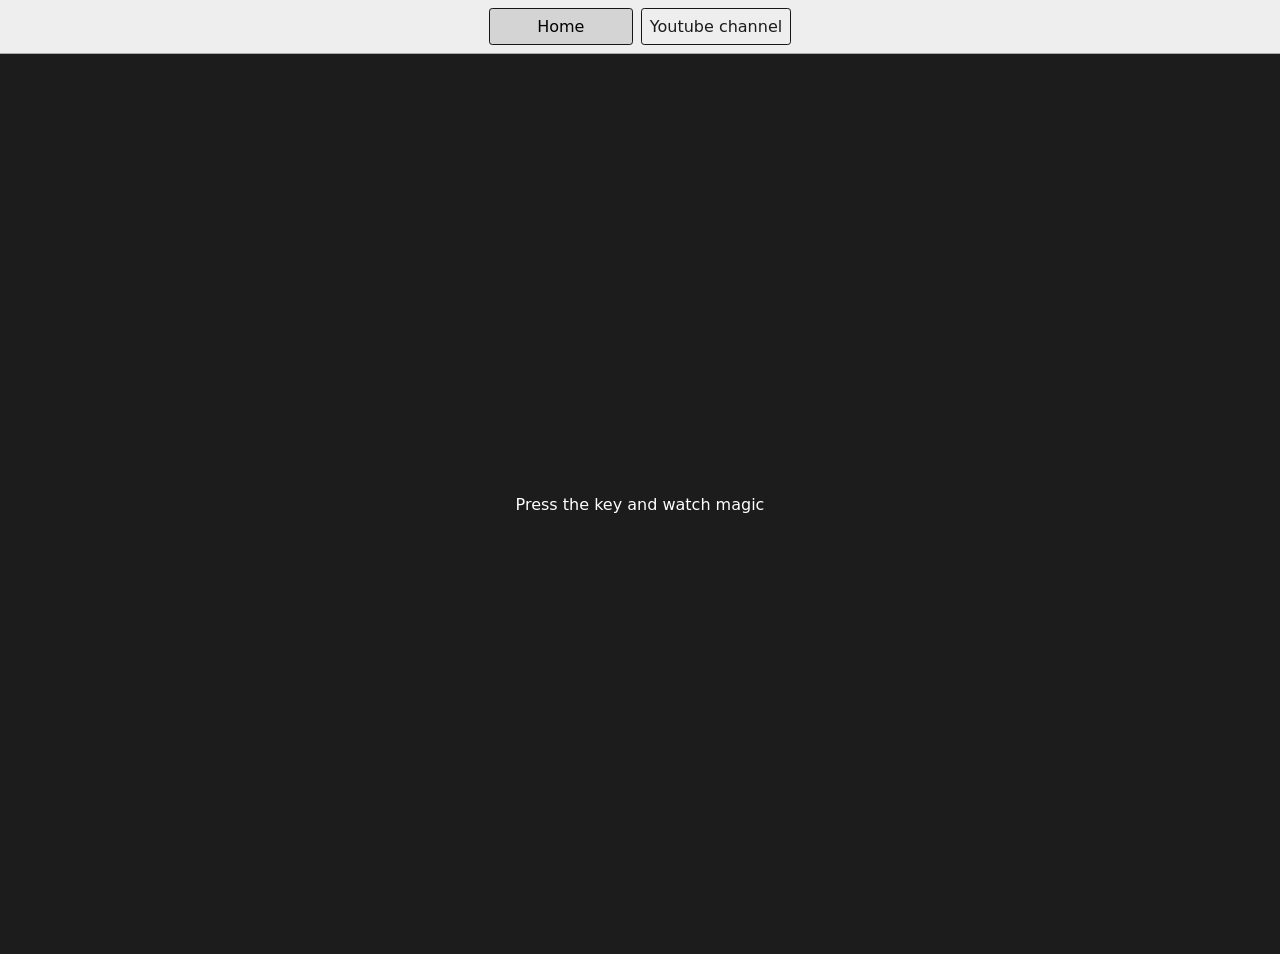
==== 5_Keyboard/index.html @ 7e4bc2bc "project 5 done" ====
<!DOCTYPE html>
<html lang="en">
  <head>
    <meta charset="UTF-8" />
    <meta name="viewport" content="width=device-width, initial-scale=1.0" />
    <link rel="stylesheet" href="style.css" />
    <title>Event KeyCodes</title>
    <link rel="stylesheet" type="text/css" href="../styles.css" />
    <style>
      table,
      th,
      td {
        border: 1px solid #e7e7e7;
      }
      .project {
        background-color: #1c1c1c;
        color: #ffffff;
        display: flex;
        align-items: center;
        justify-content: center;
        text-align: center;
        height: 100vh;
      }

      .color {
        color: aliceblue;
        display: flex;
        flex-direction: row;
      }
    </style>
  </head>
  <body>
    <nav>
      <a href="/" aria-current="page">Home</a>
      <a target="_blank" href="https://www.youtube.com/@chaiaurcode"
        >Youtube channel</a
      >
    </nav>
    <div class="project">
      <div id="insert">
        <div class="key">Press the key and watch magic</div>
      </div>
    </div>

    <script src="./script.js"></script>
  </body>
</html>
---- styles.css ----
* {
    box-sizing: border-box;
  }
  
  body {
    margin: 0;
    font-family: system-ui, sans-serif;
    color: black;
    background-color: white;
  }
  
  nav {
    display: flex;
    flex-wrap: wrap;
    align-items: center;
    justify-content: center;
    padding: 0.5rem;
    gap: 0.5rem;
    border-bottom: solid 1px #aaa;
    background-color: #eee;
  }
  
  nav a {
    display: inline-block;
    min-width: 9rem;
    padding: 0.5rem;
    border-radius: 0.2rem;
    border: solid 1px rgb(22, 22, 22);
    text-align: center;
    text-decoration: none;
    color: #1b1b1b;
  }
  
  nav a[aria-current='page'] {
    color: #000;
    background-color: #d4d4d4;
  }
  
  main {
    padding: 1rem;
  }
  
  h1 {
    font-weight: bold;
    font-size: 1.5rem;
    text-align: center;
  }
  
  .projects {
    display: flex;
    flex-direction: column;
  }
  
  .project-link {
    background-color: #fff;
    padding: 10px 30px;
    border-radius: 8px;
    color: #212121;
    text-decoration: none;
    border: 2px solid #212121;
    margin-top: 5px;
  }
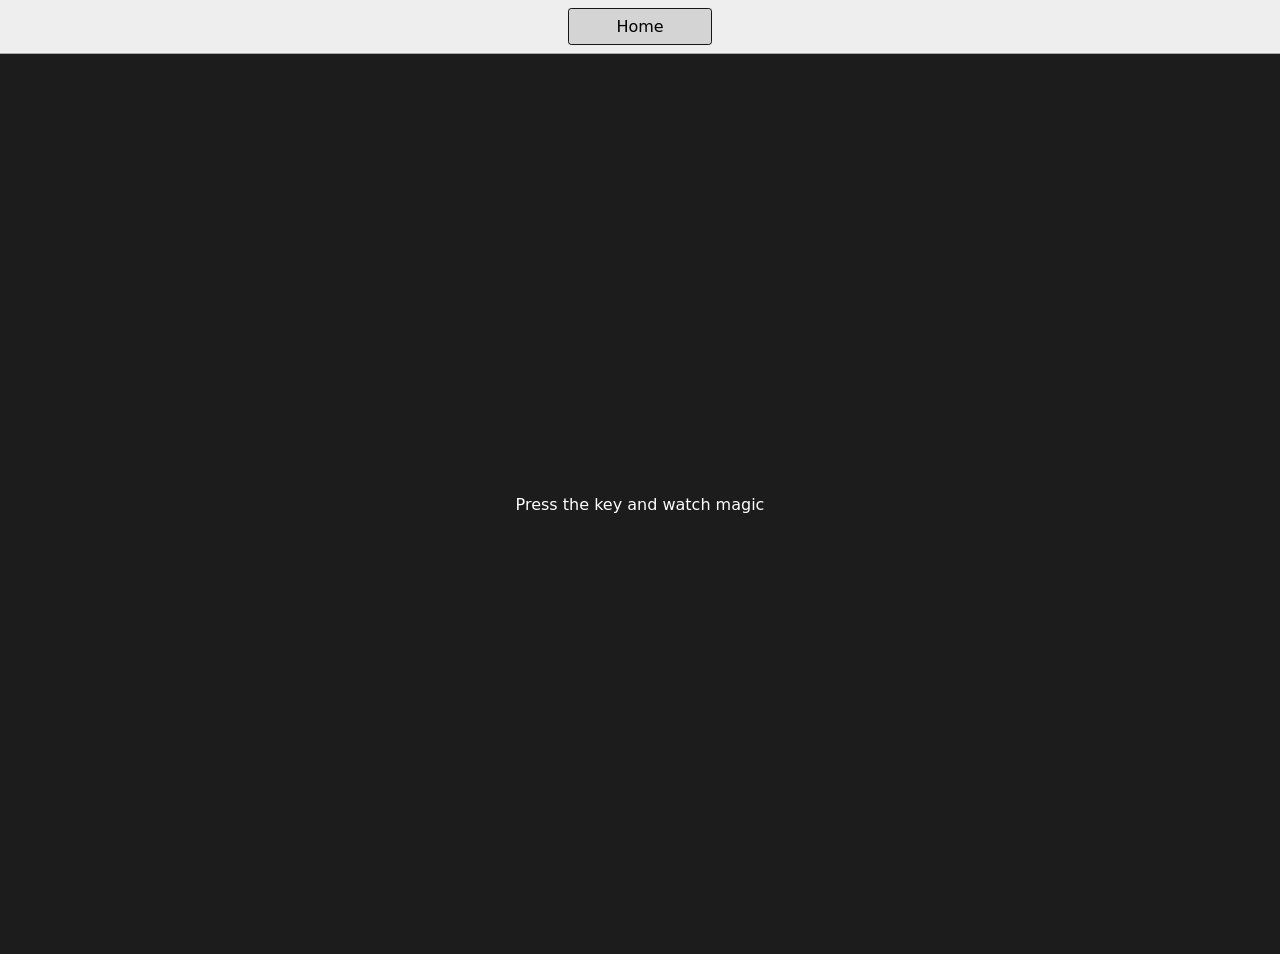
==== commit 25145360: "update some thing" ====
--- a/5_Keyboard/index.html
+++ b/5_Keyboard/index.html
@@ -32,9 +32,6 @@
   <body>
     <nav>
       <a href="/" aria-current="page">Home</a>
-      <a target="_blank" href="https://www.youtube.com/@chaiaurcode"
-        >Youtube channel</a
-      >
     </nav>
     <div class="project">
       <div id="insert">
